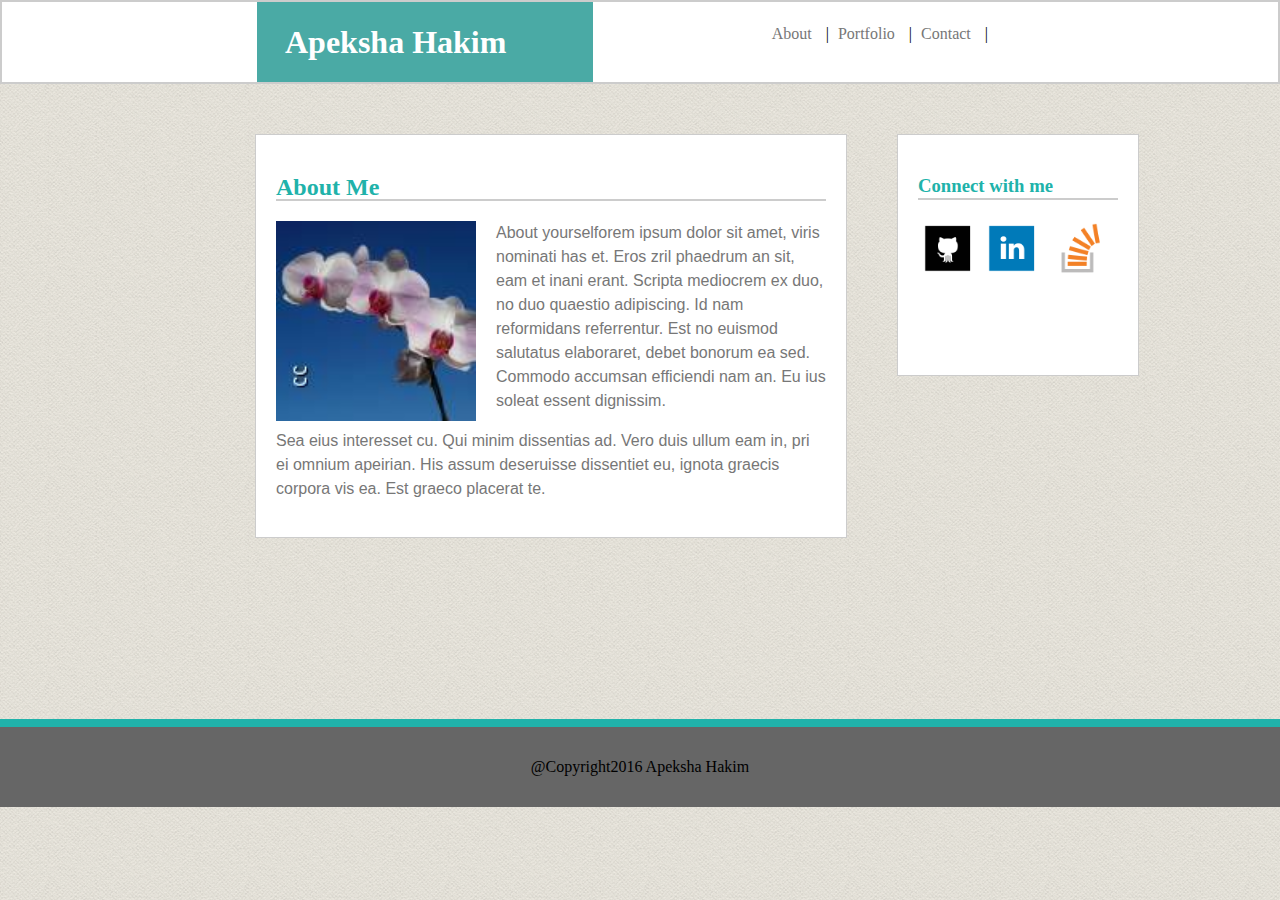
==== index.html @ c88921a5 "added html and csss files for my basic protfolio profile" ====
<!DOCTYPE html>
<html>
<head>
	<title>Portfolio</title>
	<link rel="stylesheet" type="text/css" href="./assets/css/style.css">
</head>
<body background="./assets/images/seamless_paper_texture.png">
<header>
		<h1>Apeksha Hakim</h1>
		<nav class="wrapper">
		<a href="index.html">About</a> |
		<a href="portfolio.html">Portfolio</a> |
		<a href="contact.html">Contact</a> |
		</nav>

		
	</header>
	<section id="main-bio">
			<h2>About Me</h2>

			<img src="./assets/images/flower.jpeg" id="bio-image"href="#" alt="apeksha">

			<p>About yourselforem ipsum dolor sit amet, viris nominati has et. Eros zril phaedrum an sit, eam et inani erant. Scripta mediocrem ex duo, no duo quaestio adipiscing. Id nam reformidans referrentur. Est no euismod salutatus elaboraret, debet bonorum ea sed. Commodo accumsan efficiendi nam an. Eu ius soleat essent dignissim.</p>

			<p>Sea eius interesset cu. Qui minim dissentias ad. Vero duis ullum eam in, pri ei omnium apeirian. His assum deseruisse dissentiet eu, ignota graecis corpora vis ea. Est graeco placerat te.</p>

			

		</section>
			

		<section id="connect-bio">
			<h3>Connect with me</h3>

			<img src="./assets/images/github_square_black.png" href="#" id="git-image" alt="git">
			<img src="./assets/images/linkedin_square_color-128.png" href="#" id="link-image" alt="git">
			<img src="./assets/images/stackoverflow-128.png" href="#" id="so-image" alt="git">
			
		</section>

	<footer>
		@Copyright2016 Apeksha Hakim
	</footer>
</body>
</html>
</body>
</html>
---- assets/css/style.css ----
body{
	margin:0;
	padding:0;
	line-height: 150%;	
}

header
{
	margin:0;
	background-color: #ffffff;
	padding:0;
	border:2px solid;
	border-color: #cccccc;
	font-family: "Georgia","Times New Roman",Times,serif;

}

h1{
	padding:28px;
	margin:0;
	margin-right: 450px;
	margin-left: 255px;
	width: 280px;
	color:#ffffff;
	background-color: #4aaaa5;
}
h2{
	color: #20B2AA;
	padding:0px;
	border-bottom:2px solid #cccccc;
	font-family: "Georgia","Times New Roman",Times,serif;
}
a{
	padding:5px;
	margin-right: 5px;
	font-size: 20 px;
	color:#777777;
	text-decoration: none;


}
.wrapper{
	float:right ;
	margin-top:-60px;
	margin-right:290px;
	width:200px
	padding:20px;
}

#main-bio,#connect-bio
{
	width:1024px;
	margin: 0 auto;
	position: relative;
	font-family: 'Arial', 'Helvetica Neue', Helvetica, sans-serif;
	
}

#bio-image{
	float:left;
	height:200px;
	width:200px;
	margin-right: 20px;
}

#main-bio{
	float:left;
	border:1px solid #cccccc;
	width:550px;
	margin-left:255px;
	margin-right: 50px;
	margin-top:50px;	
	padding:20px;
	background-color: #ffffff;
	color:#777777;
}

#connect-bio{
	float:left;
	width:200px;
	height:200px;
	padding:20px;
	margin-top:50px;
	border:1px solid #cccccc ;
	background-color: #ffffff;
	color:#777777;
}

#git-image,
#link-image,
#so-image
{
	height:50px;
	width:50px;
	padding:5px;
}
footer{
	overflow: auto;
	clear: both;
	padding:28px;
	border-top: 8px solid #20B2AA;
	background-color: #666666;
	text-align: center;
	margin-top:635px;
}
h3{
	border-bottom:2px solid #cccccc;
	color: #20B2AA;
	font-family: "Georgia","Times New Roman",Times,serif;

}
p{
	font-family: 'Arial', 'Helvetica Neue', Helvetica, sans-serif;
}
#contact-bio{


}
#name,#emailid{
	width: 550px;
	height: 20px;
	color:#cccccc;
	font-size: 15px;
}
#msg{
	color:#cccccc;
	font-size: 15px;
	border:1px solid #cccccc;

}

#sub{
	background-color: #4aaaa5;
	border:none;
	width: 100px;
	height: 35px;
	color:#fff;
    font-size:15px;
    }

#hangman,#trivia,
#rpggame,#rutgers,#rockpaper{
	width:230px;
	height: 120px;
	padding:20px;
}
h4{
	background-color:#4aaaa5;
	color:#ffffff;
	font-family: "Georgia","Times New Roman",Times,serif;
	margin:-80px;
	height:50px;
	width: 230px;
}
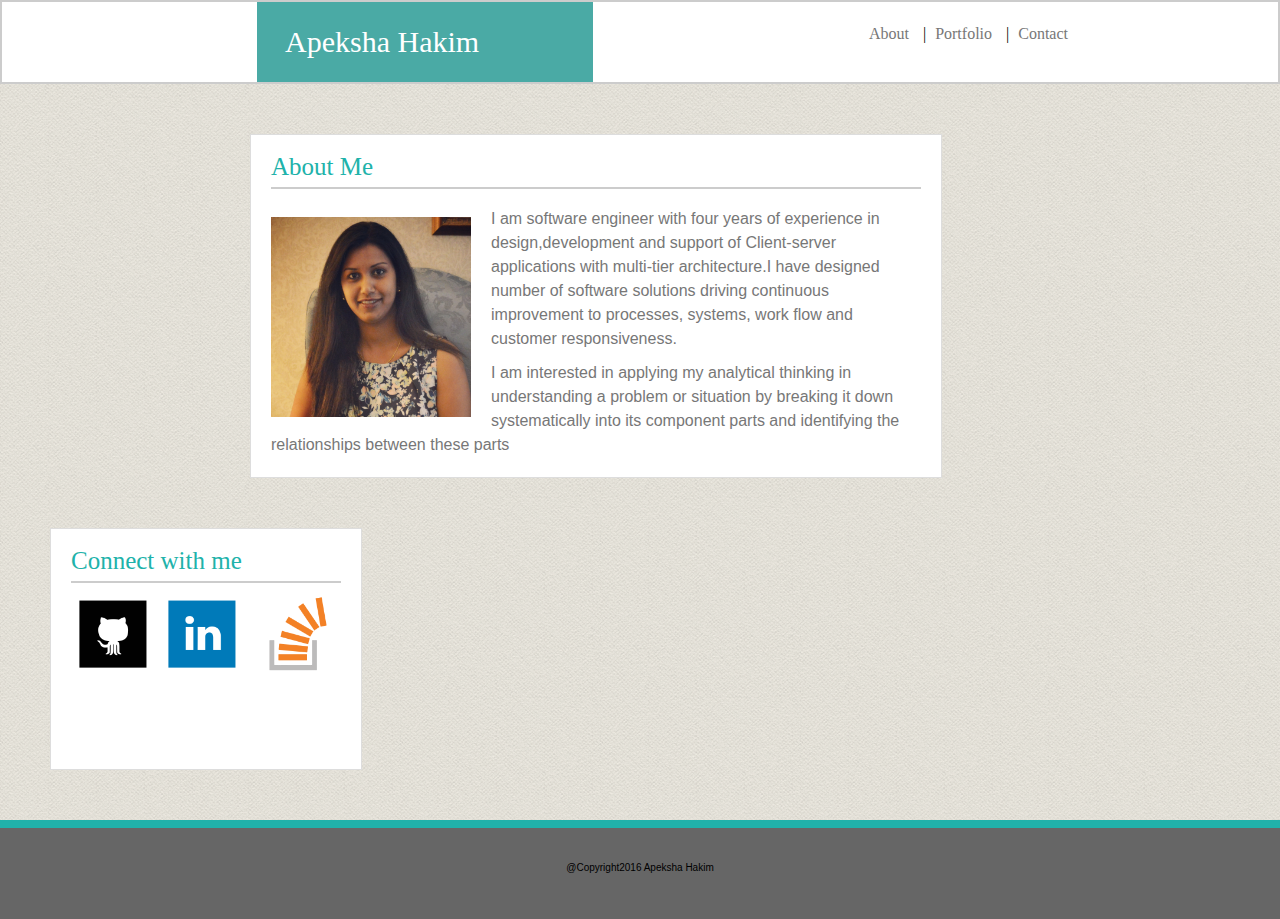
==== commit 5cd882e3: "Basic portfolio after adding reset css" ====
--- a/index.html
+++ b/index.html
@@ -1,47 +1,54 @@
-<!DOCTYPE html>
-<html>
-<head>
-	<title>Portfolio</title>
-	<link rel="stylesheet" type="text/css" href="./assets/css/style.css">
-</head>
-<body background="./assets/images/seamless_paper_texture.png">
-<header>
-		<h1>Apeksha Hakim</h1>
-		<nav class="wrapper">
-		<a href="index.html">About</a> |
-		<a href="portfolio.html">Portfolio</a> |
-		<a href="contact.html">Contact</a> |
-		</nav>
-
-		
-	</header>
-	<section id="main-bio">
-			<h2>About Me</h2>
-
-			<img src="./assets/images/flower.jpeg" id="bio-image"href="#" alt="apeksha">
-
-			<p>About yourselforem ipsum dolor sit amet, viris nominati has et. Eros zril phaedrum an sit, eam et inani erant. Scripta mediocrem ex duo, no duo quaestio adipiscing. Id nam reformidans referrentur. Est no euismod salutatus elaboraret, debet bonorum ea sed. Commodo accumsan efficiendi nam an. Eu ius soleat essent dignissim.</p>
-
-			<p>Sea eius interesset cu. Qui minim dissentias ad. Vero duis ullum eam in, pri ei omnium apeirian. His assum deseruisse dissentiet eu, ignota graecis corpora vis ea. Est graeco placerat te.</p>
-
-			
-
-		</section>
-			
-
-		<section id="connect-bio">
-			<h3>Connect with me</h3>
-
-			<img src="./assets/images/github_square_black.png" href="#" id="git-image" alt="git">
-			<img src="./assets/images/linkedin_square_color-128.png" href="#" id="link-image" alt="git">
-			<img src="./assets/images/stackoverflow-128.png" href="#" id="so-image" alt="git">
-			
-		</section>
-
-	<footer>
-		@Copyright2016 Apeksha Hakim
-	</footer>
-</body>
-</html>
-</body>
-</html>+<!DOCTYPE html>
+<html>
+<head>
+	<title>Portfolio</title>
+	<link rel="stylesheet" type="text/css" href="./assets/css/reset.css">
+	<link rel="stylesheet" type="text/css" href="./assets/css/style.css">
+	
+
+</head>
+<body>
+
+	<header>
+
+		<h1>Apeksha Hakim</h1>
+		<nav class="wrapper">
+
+			<a href="index.html">About</a> |
+			<a href="portfolio.html">Portfolio</a> |
+			<a href="contact.html">Contact</a> 
+	
+		</nav>
+
+	</header>
+
+	<section id="main-bio">
+
+		<h2>About Me</h2><hr>
+		<img src="./assets/images/RYMY5130.jpg" id="bio-image" alt="apeksha">
+		<p>I am software engineer with four years of experience in design,development and support of Client-server applications with multi-tier architecture.I have designed number of software solutions driving continuous improvement to processes, systems, work flow and customer responsiveness.</p>
+		<p>I am interested in applying my analytical thinking in understanding a problem or situation by breaking it down systematically into its component parts and identifying the relationships between these parts</p>
+	
+
+	</section>
+			
+
+	<section id="connect-bio">
+
+	<h3>Connect with me</h3><hr>
+	<img src="./assets/images/github_square_black.png"  id="git-image" alt="git">
+	<img src="./assets/images/linkedin_square_color-128.png" id="link-image" alt="git">
+	<img src="./assets/images/stackoverflow-128.png" id="so-image" alt="git">
+			
+	</section>
+
+	<div id="push"></div>
+
+	<footer>
+	
+		@Copyright2016 Apeksha Hakim
+	
+	</footer>
+
+</body>
+</html>
--- a/assets/css/style.css
+++ b/assets/css/style.css
@@ -1,154 +1,301 @@
-body{
-	margin:0;
-	padding:0;
-	line-height: 150%;	
-}
-
-header
-{
-	margin:0;
-	background-color: #ffffff;
-	padding:0;
-	border:2px solid;
-	border-color: #cccccc;
-	font-family: "Georgia","Times New Roman",Times,serif;
-
-}
-
-h1{
-	padding:28px;
-	margin:0;
-	margin-right: 450px;
-	margin-left: 255px;
-	width: 280px;
-	color:#ffffff;
-	background-color: #4aaaa5;
-}
-h2{
-	color: #20B2AA;
-	padding:0px;
-	border-bottom:2px solid #cccccc;
-	font-family: "Georgia","Times New Roman",Times,serif;
-}
-a{
-	padding:5px;
-	margin-right: 5px;
-	font-size: 20 px;
-	color:#777777;
-	text-decoration: none;
-
-
-}
-.wrapper{
-	float:right ;
-	margin-top:-60px;
-	margin-right:290px;
-	width:200px
-	padding:20px;
-}
-
-#main-bio,#connect-bio
-{
-	width:1024px;
-	margin: 0 auto;
-	position: relative;
-	font-family: 'Arial', 'Helvetica Neue', Helvetica, sans-serif;
-	
-}
-
-#bio-image{
-	float:left;
-	height:200px;
-	width:200px;
-	margin-right: 20px;
-}
-
-#main-bio{
-	float:left;
-	border:1px solid #cccccc;
-	width:550px;
-	margin-left:255px;
-	margin-right: 50px;
-	margin-top:50px;	
-	padding:20px;
-	background-color: #ffffff;
-	color:#777777;
-}
-
-#connect-bio{
-	float:left;
-	width:200px;
-	height:200px;
-	padding:20px;
-	margin-top:50px;
-	border:1px solid #cccccc ;
-	background-color: #ffffff;
-	color:#777777;
-}
-
-#git-image,
-#link-image,
-#so-image
-{
-	height:50px;
-	width:50px;
-	padding:5px;
-}
-footer{
-	overflow: auto;
-	clear: both;
-	padding:28px;
-	border-top: 8px solid #20B2AA;
-	background-color: #666666;
-	text-align: center;
-	margin-top:635px;
-}
-h3{
-	border-bottom:2px solid #cccccc;
-	color: #20B2AA;
-	font-family: "Georgia","Times New Roman",Times,serif;
-
-}
-p{
-	font-family: 'Arial', 'Helvetica Neue', Helvetica, sans-serif;
-}
-#contact-bio{
-
-
-}
-#name,#emailid{
-	width: 550px;
-	height: 20px;
-	color:#cccccc;
-	font-size: 15px;
-}
-#msg{
-	color:#cccccc;
-	font-size: 15px;
-	border:1px solid #cccccc;
-
-}
-
-#sub{
-	background-color: #4aaaa5;
-	border:none;
-	width: 100px;
-	height: 35px;
-	color:#fff;
-    font-size:15px;
-    }
-
-#hangman,#trivia,
-#rpggame,#rutgers,#rockpaper{
-	width:230px;
-	height: 120px;
-	padding:20px;
-}
-h4{
-	background-color:#4aaaa5;
-	color:#ffffff;
-	font-family: "Georgia","Times New Roman",Times,serif;
-	margin:-80px;
-	height:50px;
-	width: 230px;
-}
+body{
+	margin:0;
+	padding:0;
+	line-height: 150%;	
+	background-image: url("../images/seamless_paper_texture.png");
+	font-family: 'Arial', 'Helvetica Neue', Helvetica, sans-serif;
+}
+
+header
+{
+	margin:0;
+	background-color: #ffffff;
+	padding:0;
+	border:2px solid;
+	border-color: #cccccc;
+	font-family: "Georgia","Times New Roman",Times,serif;
+
+}
+
+h1{
+	padding:28px;
+	margin:0;
+	margin-right: 450px;
+	margin-left: 255px;
+	width: 280px;
+	color:#ffffff;
+	background-color: #4aaaa5;
+	font-size: 30px;
+}
+h2{
+	color: #20B2AA;
+	padding:0px;
+	font-size: 25px;
+	font-family: "Georgia","Times New Roman",Times,serif;
+}
+a{
+	padding:5px;
+	margin-right: 5px;
+	font-size: 20 px;
+	color:#777777;
+	text-decoration: none;
+
+
+}
+hr{
+	border:1px solid;
+	border-color: #cccccc;}
+
+.wrapper{
+	position: relative;
+	float:right ;
+	margin-top:-60px;
+	margin-right: 200px;
+	width:200px
+	padding:20px;
+
+}
+
+
+#bio-image{
+	float:left;
+	height:200px;
+	width:200px;
+	margin-right: 20px;
+	padding-top:20px;
+}
+
+#main-bio{
+
+	float:left;
+	width:650px;
+	padding:20px;
+	margin-top:50px;
+	margin-left:250px;
+	background-color: #ffffff;
+	color:#777777;
+	border:1px solid #dddddd;
+	
+}
+
+
+#connect-bio{
+	position: relative;
+	float:left;
+	width:270px;
+	height:200px;
+	padding:20px;
+	margin:50px;
+	background-color: #ffffff;
+	color:#777777;
+	border: 1px solid #dddddd;
+ 	}
+
+#push{
+	height:140px;	
+}
+
+#git-image,
+#link-image,
+#so-image
+{
+	height:75px;
+	width:75px;
+	padding:5px;
+}
+footer{
+	position: relative;
+	overflow: auto;
+	clear: both;
+	padding:28px;
+	border-top: 8px solid #20B2AA;
+	background-color: #666666;
+	text-align: center;
+	height: 35px;
+	font-size: 10px;
+	font-family: 'Arial', 'Helvetica Neue', Helvetica, sans-serif;
+}
+h3{
+	
+	color: #20B2AA;
+	font-size: 25px;
+	font-family: "Georgia","Times New Roman",Times,serif;
+
+}
+p{
+	font-family: 'Arial', 'Helvetica Neue', Helvetica, sans-serif;
+	padding-top:10px;
+}
+
+#name,#emailid{
+	width: 650px;
+	height: 20px;
+	color:#cccccc;
+	font-size: 15px;
+}
+
+#msg{
+	color:#cccccc;
+	font-size: 15px;
+	border:1px solid #cccccc;
+
+}
+
+#sub{
+	background-color: #4aaaa5;
+	border:none;
+	width: 100px;
+	height: 35px;
+	color:#fff;
+    font-size:15px;
+    margin-top: 20px;
+    }
+
+ h4{
+	background-color:#4aaaa5;
+	color:#ffffff;
+	font-family: "Georgia","Times New Roman",Times,serif;
+	margin:-80px;
+	height:50px;
+	width: 230px;
+}
+#hangman
+{	
+	position: absolute;
+	width: 250px;
+	height: 150px;
+	margin-top: 20px;
+	z-index: 1;
+}
+#rpggame{
+
+	position: absolute;
+	width: 250px;
+	height: 150px;
+	margin-top: 20px;
+	z-index: 1;
+	padding-left: 20px;
+	margin-left: 40px;
+
+}
+#trivia{
+	
+	position: absolute;
+	width: 250px;
+	height: 150px;
+	margin-top: 20px;
+	z-index: 1;
+
+}
+#rutgers{
+	position: absolute;
+	width: 250px;
+	height: 150px;
+	margin-top: 20px;
+	z-index: 1;
+	padding-left: 20px;
+	margin-left: 40px;
+}
+#rockpaper{
+	
+	position: absolute;
+	width: 250px;
+	height: 150px;
+	margin-top: 20px;
+	z-index: 1;
+}
+#hangmandiv
+{
+	
+	position: relative;
+	width: 250px;
+	height: 40px;
+	background-color: #4aaaa5;
+	color:#ffffff;
+	font-family: 'Arial', 'Helvetica Neue', Helvetica, sans-serif;
+	margin-top: 120px;
+	z-index: 2;
+	
+}
+#rpggamediv{
+	
+	position: relative;
+	width: 230px;
+	height: 40px;
+	background-color: #4aaaa5;
+	color:#ffffff;
+	font-family: 'Arial', 'Helvetica Neue', Helvetica, sans-serif;
+	margin-top: 120px;
+	z-index: 2;
+	padding-left: 20px;
+	margin-left: 60px;
+	
+}
+#triviadiv{
+
+	position: relative;
+	width: 250px;
+	height: 40px;
+	background-color: #4aaaa5;
+	color:#ffffff;
+	font-family: 'Arial', 'Helvetica Neue', Helvetica, sans-serif;
+	margin-top: 120px;
+	z-index: 2;
+
+}
+#rutgersdiv{
+
+	position: relative;
+	width: 230pX;
+	height: 40px;
+	background-color: #4aaaa5;
+	color:#ffffff;
+	font-family: 'Arial', 'Helvetica Neue', Helvetica, sans-serif;
+	margin-top: 120px;
+	z-index: 2;
+	padding-left: 20px;
+	margin-left: 60px;
+
+	
+}
+#rockpaperdiv{
+	
+	position: relative;
+	width: 250px;
+	height: 40px;
+	background-color: #4aaaa5;
+	color:#ffffff;
+	font-family: 'Arial', 'Helvetica Neue', Helvetica, sans-serif;
+	margin-top: 120px;
+	z-index: 2;
+	
+}
+#portfolio1{
+
+	float:left;
+}
+
+#portfolio2{
+	float: left;
+
+}
+
+#portfolio3{
+	margin-top: 20px;
+	overflow: auto;
+	clear: both;
+	float:left;
+}
+
+#portfolio4{
+	float: left;
+	margin-top: 20px;
+}
+
+#portfolio5{
+	margin-top: 20px;
+	overflow: auto;
+	clear: both;
+	float:left;
+}
+
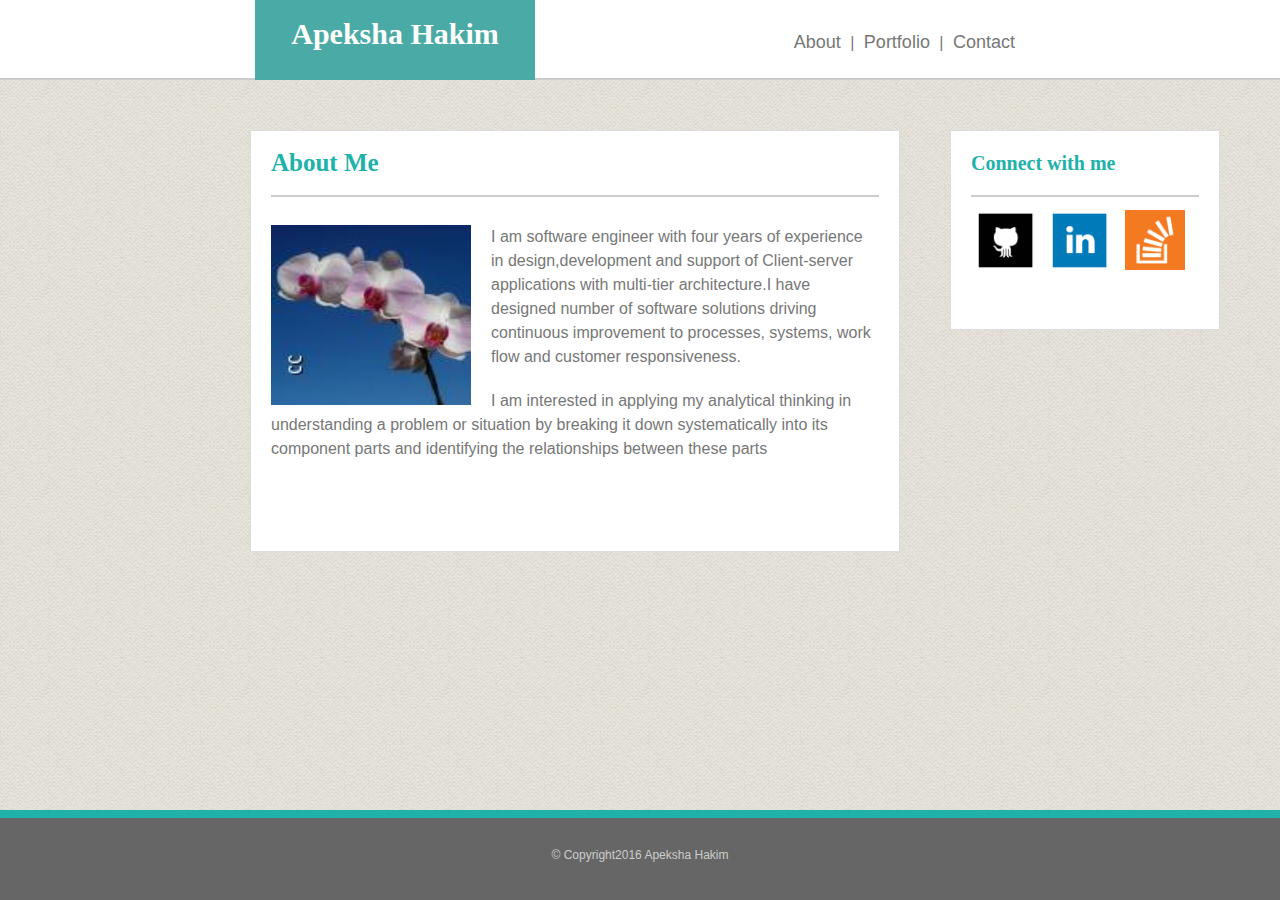
==== commit bc5287f4: "final basic protfolio css changes" ====
--- a/index.html
+++ b/index.html
@@ -1,52 +1,63 @@
+
+<!-- Index.html HTML for the home page of Portfolio profile-->
+
 <!DOCTYPE html>
 <html>
 <head>
+
 	<title>Portfolio</title>
-	<link rel="stylesheet" type="text/css" href="./assets/css/reset.css">
-	<link rel="stylesheet" type="text/css" href="./assets/css/style.css">
+	<link rel="stylesheet" type="text/css" href="./assets/css/reset.css">		<!-- Relative path to link HTML file to external reset stylesheet -->
+	<link rel="stylesheet" type="text/css" href="./assets/css/style.css">		<!-- Relative path to link HTML file to external style stylesheet -->
 	
 
 </head>
 <body>
 
+	<!-- Header of the HTML page -->
+
 	<header>
 
 		<h1>Apeksha Hakim</h1>
-		<nav class="wrapper">
-
-			<a href="index.html">About</a> |
-			<a href="portfolio.html">Portfolio</a> |
-			<a href="contact.html">Contact</a> 
 	
-		</nav>
-
 	</header>
 
+	<!-- Navigation bar in the header of the HTML page with links About Portfolio and Contact -->
+
+	<nav>
+
+		<a href="index.html">About</a> |
+		<a href="portfolio.html">Portfolio</a> |
+		<a href="contact.html">Contact</a> 
+	
+	</nav>
+
+	<!-- Main Section with description about Myself --> 	
+	
 	<section id="main-bio">
 
 		<h2>About Me</h2><hr>
-		<img src="./assets/images/RYMY5130.jpg" id="bio-image" alt="apeksha">
+		<img src="./assets/images/flower.jpeg" id="bio-image" alt="apeksha">
 		<p>I am software engineer with four years of experience in design,development and support of Client-server applications with multi-tier architecture.I have designed number of software solutions driving continuous improvement to processes, systems, work flow and customer responsiveness.</p>
 		<p>I am interested in applying my analytical thinking in understanding a problem or situation by breaking it down systematically into its component parts and identifying the relationships between these parts</p>
 	
-
 	</section>
 			
+	<!-- Section with connecting options on GitHub,LinkedIn and StackOverflow --> 		
 
 	<section id="connect-bio">
 
-	<h3>Connect with me</h3><hr>
-	<img src="./assets/images/github_square_black.png"  id="git-image" alt="git">
-	<img src="./assets/images/linkedin_square_color-128.png" id="link-image" alt="git">
-	<img src="./assets/images/stackoverflow-128.png" id="so-image" alt="git">
+		<h3>Connect with me</h3><hr>
+		<img src="./assets/images/github_square_black.png"  id="git-image" alt="git">
+		<img src="./assets/images/linkedin_square_color-128.png" id="link-image" alt="git">
+		<img src="./assets/images/overflow.png" id="so-image" alt="git">
 			
 	</section>
 
-	<div id="push"></div>
+	<!-- Footer of the HTML Page -->
 
 	<footer>
 	
-		@Copyright2016 Apeksha Hakim
+		&#0169; Copyright2016 Apeksha Hakim
 	
 	</footer>
 
--- a/assets/css/style.css
+++ b/assets/css/style.css
@@ -1,86 +1,135 @@
+/** Style.css **/
+
+* {
+
+  box-sizing: border-box;
+
+}
+
+html {
+
+    position: relative;
+    min-height: 100%;
+
+}
+
 body{
-	margin:0;
-	padding:0;
-	line-height: 150%;	
+
+	line-height: 150%;
 	background-image: url("../images/seamless_paper_texture.png");
 	font-family: 'Arial', 'Helvetica Neue', Helvetica, sans-serif;
+	color:#777777;
+
 }
 
 header
 {
-	margin:0;
 	background-color: #ffffff;
-	padding:0;
-	border:2px solid;
+	font-family: "Georgia","Times New Roman",Times,serif;
+	border-bottom:2px solid #cccccc;
+	height: 80px;
+	
+}
+
+h1{
+
+	margin-left: 255px;
+	padding-top: 22px;
+	width: 280px;
+	background-color: #4aaaa5;
+	font-size: 30px;
+	font-weight: bold;
+	height: 80px;
+	text-align: center;
+	color:#ffffff;
+
+}
+
+h2{
+
+	color: #20B2AA;
+	font-size: 25px;
+	font-weight: bold;
+	font-family: "Georgia","Times New Roman",Times,serif;
+
+}
+
+h3{
+	
+	color: #20B2AA;
+	font-size: 20px;
+	font-weight: bold;
+	font-family: "Georgia","Times New Roman",Times,serif;
+
+}
+
+hr{
+
+	border:1px solid;
 	border-color: #cccccc;
-	font-family: "Georgia","Times New Roman",Times,serif;
-
-}
-
-h1{
-	padding:28px;
-	margin:0;
-	margin-right: 450px;
-	margin-left: 255px;
-	width: 280px;
-	color:#ffffff;
-	background-color: #4aaaa5;
-	font-size: 30px;
-}
-h2{
-	color: #20B2AA;
-	padding:0px;
-	font-size: 25px;
-	font-family: "Georgia","Times New Roman",Times,serif;
-}
+	margin-top: 20px;
+
+}
+
+nav{
+
+	float:right;
+	padding-top:20px;
+	margin-top:-70px;
+	margin-right:260px;
+
+}
+
 a{
+
 	padding:5px;
-	margin-right: 5px;
-	font-size: 20 px;
+	font-size: 18px ;
 	color:#777777;
 	text-decoration: none;
-
-
-}
-hr{
-	border:1px solid;
-	border-color: #cccccc;}
-
-.wrapper{
-	position: relative;
-	float:right ;
-	margin-top:-60px;
-	margin-right: 200px;
-	width:200px
-	padding:20px;
-
-}
-
-
+}
+
+aside{
+
+	position: absolute;
+	z-index: 1;
+
+
+}
 #bio-image{
+
 	float:left;
 	height:200px;
 	width:200px;
 	margin-right: 20px;
 	padding-top:20px;
+
+}
+
+p{
+
+	font-family: 'Arial', 'Helvetica Neue', Helvetica, sans-serif;
+	padding-top:20px;
+
 }
 
 #main-bio{
 
-	float:left;
+	float: left;
 	width:650px;
+	min-height: 100%;
 	padding:20px;
+	padding-bottom: 90px;
 	margin-top:50px;
 	margin-left:250px;
 	background-color: #ffffff;
-	color:#777777;
 	border:1px solid #dddddd;
-	
-}
-
+
+	
+
+}
 
 #connect-bio{
-	position: relative;
+
 	float:left;
 	width:270px;
 	height:200px;
@@ -89,59 +138,38 @@
 	background-color: #ffffff;
 	color:#777777;
 	border: 1px solid #dddddd;
- 	}
-
-#push{
-	height:140px;	
-}
+
+ }
 
 #git-image,
 #link-image,
 #so-image
 {
-	height:75px;
-	width:75px;
+
+	height:70px;
+	width:70px;
 	padding:5px;
-}
-footer{
-	position: relative;
-	overflow: auto;
-	clear: both;
-	padding:28px;
-	border-top: 8px solid #20B2AA;
-	background-color: #666666;
-	text-align: center;
-	height: 35px;
-	font-size: 10px;
-	font-family: 'Arial', 'Helvetica Neue', Helvetica, sans-serif;
-}
-h3{
-	
-	color: #20B2AA;
-	font-size: 25px;
-	font-family: "Georgia","Times New Roman",Times,serif;
-
-}
-p{
-	font-family: 'Arial', 'Helvetica Neue', Helvetica, sans-serif;
-	padding-top:10px;
+
 }
 
 #name,#emailid{
-	width: 650px;
-	height: 20px;
+
+	width: 610px;
+	height: 30px;
 	color:#cccccc;
 	font-size: 15px;
+
 }
 
 #msg{
+
 	color:#cccccc;
 	font-size: 15px;
-	border:1px solid #cccccc;
 
 }
 
 #sub{
+
 	background-color: #4aaaa5;
 	border:none;
 	width: 100px;
@@ -149,153 +177,207 @@
 	color:#fff;
     font-size:15px;
     margin-top: 20px;
-    }
-
- h4{
-	background-color:#4aaaa5;
-	color:#ffffff;
-	font-family: "Georgia","Times New Roman",Times,serif;
-	margin:-80px;
-	height:50px;
-	width: 230px;
-}
+
+}
+
+#namesec,#emailidsec,#msgsec{
+
+	margin-bottom: 10px;
+
+}
+
+aside{
+
+	position: absolute;
+	z-index: 1;
+}
+
 #hangman
 {	
-	position: absolute;
-	width: 250px;
-	height: 150px;
-	margin-top: 20px;
-	z-index: 1;
-}
+	width: 284px;
+	height: 175px;
+	margin-top: 20px;	
+
+}
+
 #rpggame{
 
-	position: absolute;
-	width: 250px;
-	height: 150px;
-	margin-top: 20px;
-	z-index: 1;
+	width: 284px;
+	height: 175px;
+	margin-top: 20px;
+	margin-left: 40px;
+
+}
+
+#trivia{
+	
+	width: 284px;
+	height: 175px;
+	margin-top: 35px;
+	
+}
+
+#rutgers{
+
+	width: 284px;
+	height: 175px;
+	margin-top: 35px;
+	margin-left: 40px;
+	
+	
+
+}
+
+#rockpaper{
+		
+	width: 284px;
+	height: 180px;
+	margin-top: 35px;
+	
+}
+
+#hangmandiv
+{
+	
+	position: relative;
+	width: 284px;
+	height: 50px;
+	background-color: #4aaaa5;
+	font-family: "Georgia","Times New Roman",Times,serif;
+	font-size: 22px;
+	text-align: center;
+	padding-top:10px;
+	color:#ffffff;
+	margin-top: 135px;
+	z-index: 2;
+	
+}
+
+#rpggamediv{
+	
+	position: relative;
+	width: 284px;
+	height: 50px;
+	font-family: "Georgia","Times New Roman",Times,serif;
+	font-size: 22px;
+	background-color: #4aaaa5;
+	color:#ffffff;
+	text-align: center;
+	padding-top: 10px;
+	margin-top: 135px;
 	padding-left: 20px;
 	margin-left: 40px;
-
-}
-#trivia{
-	
-	position: absolute;
-	width: 250px;
-	height: 150px;
-	margin-top: 20px;
-	z-index: 1;
-
-}
-#rutgers{
-	position: absolute;
-	width: 250px;
-	height: 150px;
-	margin-top: 20px;
-	z-index: 1;
+	z-index: 2;
+	
+	
+	
+}
+
+#triviadiv{
+
+	position: relative;
+	width: 284px;
+	height: 50px;
+	font-family: "Georgia","Times New Roman",Times,serif;
+	font-size: 22px;
+	padding-top: 10px;
+	background-color: #4aaaa5;
+	color:#ffffff;
+	text-align: center;
+	margin-top: 140px;
+	z-index: 2;
+
+}
+
+#rutgersdiv{
+
+	position: relative;
+	width: 284pX;
+	height: 50px;
+	background-color: #4aaaa5;
+	color:#ffffff;
+	font-family: "Georgia","Times New Roman",Times,serif;
+	font-size: 22px;
+	padding-top: 10px;
+	margin-top: 140px;
+	text-align: center;
 	padding-left: 20px;
 	margin-left: 40px;
-}
-#rockpaper{
-	
-	position: absolute;
-	width: 250px;
-	height: 150px;
-	margin-top: 20px;
-	z-index: 1;
-}
-#hangmandiv
-{
-	
-	position: relative;
-	width: 250px;
-	height: 40px;
-	background-color: #4aaaa5;
-	color:#ffffff;
-	font-family: 'Arial', 'Helvetica Neue', Helvetica, sans-serif;
-	margin-top: 120px;
-	z-index: 2;
-	
-}
-#rpggamediv{
-	
-	position: relative;
-	width: 230px;
-	height: 40px;
-	background-color: #4aaaa5;
-	color:#ffffff;
-	font-family: 'Arial', 'Helvetica Neue', Helvetica, sans-serif;
-	margin-top: 120px;
-	z-index: 2;
-	padding-left: 20px;
-	margin-left: 60px;
-	
-}
-#triviadiv{
-
-	position: relative;
-	width: 250px;
-	height: 40px;
-	background-color: #4aaaa5;
-	color:#ffffff;
-	font-family: 'Arial', 'Helvetica Neue', Helvetica, sans-serif;
-	margin-top: 120px;
-	z-index: 2;
-
-}
-#rutgersdiv{
-
-	position: relative;
-	width: 230pX;
-	height: 40px;
-	background-color: #4aaaa5;
-	color:#ffffff;
-	font-family: 'Arial', 'Helvetica Neue', Helvetica, sans-serif;
-	margin-top: 120px;
-	z-index: 2;
-	padding-left: 20px;
-	margin-left: 60px;
-
-	
-}
+	z-index: 2;
+
+
+	
+}
+
 #rockpaperdiv{
 	
 	position: relative;
-	width: 250px;
-	height: 40px;
-	background-color: #4aaaa5;
-	color:#ffffff;
-	font-family: 'Arial', 'Helvetica Neue', Helvetica, sans-serif;
-	margin-top: 120px;
-	z-index: 2;
-	
-}
+	width: 284px;
+	height: 50px;
+	font-family: "Georgia","Times New Roman",Times,serif;
+	font-size: 22px;
+	padding-top: 10px;
+	background-color: #4aaaa5;
+	color:#ffffff;
+	text-align: center;
+	margin-top: 140px;
+	z-index: 2;
+	
+}
+
 #portfolio1{
 
 	float:left;
 }
 
 #portfolio2{
+
 	float: left;
 
 }
 
 #portfolio3{
+
+	clear: both;
+	margin-top: 20px;
+	float:left;
+	overflow: auto;
+
+
+}
+
+#portfolio4{
+
+	float: left;
+	margin-top: 20px;
+
+}
+
+#portfolio5{
+
 	margin-top: 20px;
 	overflow: auto;
 	clear: both;
 	float:left;
-}
-
-#portfolio4{
-	float: left;
-	margin-top: 20px;
-}
-
-#portfolio5{
-	margin-top: 20px;
+
+}
+
+footer{
+
+	position: absolute;
+	width:100%;
+	clear: both;
+	left:0;
+	bottom: 0;
+	border-top: 8px solid #20B2AA;
+	background-color: #666666;
+	color:#cccccc;
+	text-align: center;
+	height: 90px;
+	padding-top:25px;
+	font-size: 12px;
+	font-family: 'Arial', 'Helvetica Neue', Helvetica, sans-serif;
 	overflow: auto;
-	clear: both;
-	float:left;
-}
-
+
+}
+
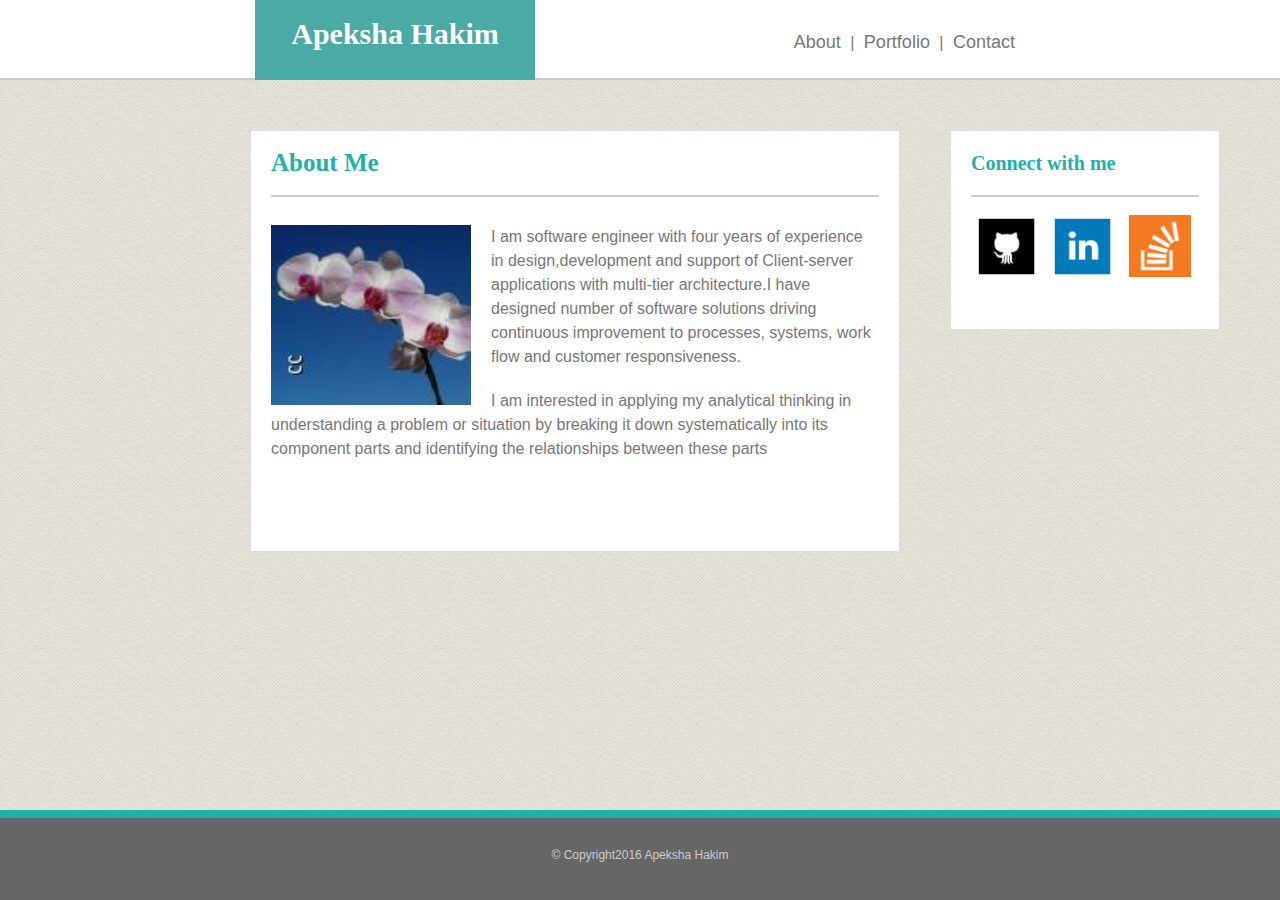
==== commit 67c277a2: "final css changes" ====
--- a/index.html
+++ b/index.html
@@ -47,9 +47,9 @@
 	<section id="connect-bio">
 
 		<h3>Connect with me</h3><hr>
-		<img src="./assets/images/github_square_black.png"  id="git-image" alt="git">
-		<img src="./assets/images/linkedin_square_color-128.png" id="link-image" alt="git">
-		<img src="./assets/images/overflow.png" id="so-image" alt="git">
+		<a href="#"><img src="./assets/images/github_square_black.png"  id="git-image" alt="GitHub Link!!"></a>
+		<a href="#"><img src="./assets/images/linkedin_square_color-128.png" id="link-image" alt="LinkedIn!!"></a>
+		<a href="#"><img src="./assets/images/overflow.png" id="so-image" alt="StackOverflow Link!!"></a>
 			
 	</section>
 
--- a/assets/css/style.css
+++ b/assets/css/style.css
@@ -82,8 +82,8 @@
 
 a{
 
-	padding:5px;
 	font-size: 18px ;
+	padding: 5px;
 	color:#777777;
 	text-decoration: none;
 }
@@ -92,7 +92,6 @@
 
 	position: absolute;
 	z-index: 1;
-
 
 }
 #bio-image{
@@ -145,10 +144,9 @@
 #link-image,
 #so-image
 {
-
-	height:70px;
-	width:70px;
-	padding:5px;
+	margin-top: 10px;
+	height:62px;
+	width:62px;
 
 }
 
@@ -284,7 +282,7 @@
 	background-color: #4aaaa5;
 	color:#ffffff;
 	text-align: center;
-	margin-top: 140px;
+	margin-top: 150px;
 	z-index: 2;
 
 }
@@ -299,7 +297,7 @@
 	font-family: "Georgia","Times New Roman",Times,serif;
 	font-size: 22px;
 	padding-top: 10px;
-	margin-top: 140px;
+	margin-top: 150px;
 	text-align: center;
 	padding-left: 20px;
 	margin-left: 40px;
@@ -320,7 +318,7 @@
 	background-color: #4aaaa5;
 	color:#ffffff;
 	text-align: center;
-	margin-top: 140px;
+	margin-top: 150px;
 	z-index: 2;
 	
 }
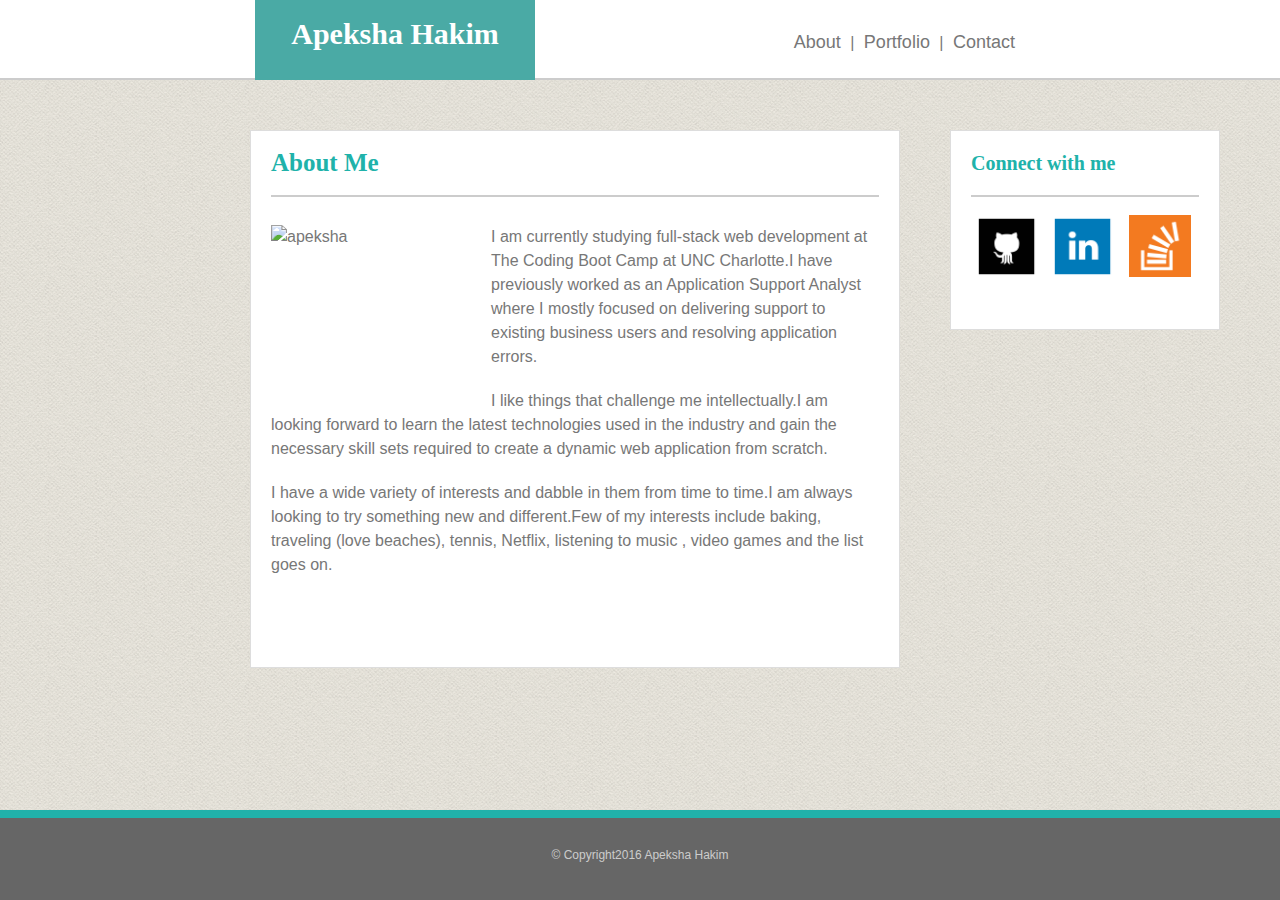
==== commit e4772748: "final basic portfolio" ====
--- a/index.html
+++ b/index.html
@@ -36,9 +36,10 @@
 	<section id="main-bio">
 
 		<h2>About Me</h2><hr>
-		<img src="./assets/images/flower.jpeg" id="bio-image" alt="apeksha">
-		<p>I am software engineer with four years of experience in design,development and support of Client-server applications with multi-tier architecture.I have designed number of software solutions driving continuous improvement to processes, systems, work flow and customer responsiveness.</p>
-		<p>I am interested in applying my analytical thinking in understanding a problem or situation by breaking it down systematically into its component parts and identifying the relationships between these parts</p>
+		<img src="./assets/images/DSC_0644.jpg" id="bio-image" alt="apeksha">
+		<p>I am currently studying full-stack web development at The Coding Boot Camp at UNC Charlotte.I have previously worked as an Application Support Analyst where I mostly focused on delivering support to existing business users and resolving application errors.</p>
+		<p>I like things that challenge me intellectually.I am looking forward to learn the latest technologies used in the industry and gain the necessary skill sets required to create a dynamic web application from scratch.</p>
+		<p>I have a wide variety of interests and dabble in them from time to time.I am always looking to try something new and different.Few of my interests include baking, traveling (love beaches), tennis, Netflix, listening to music , video games and the list goes on.</p>
 	
 	</section>
 			
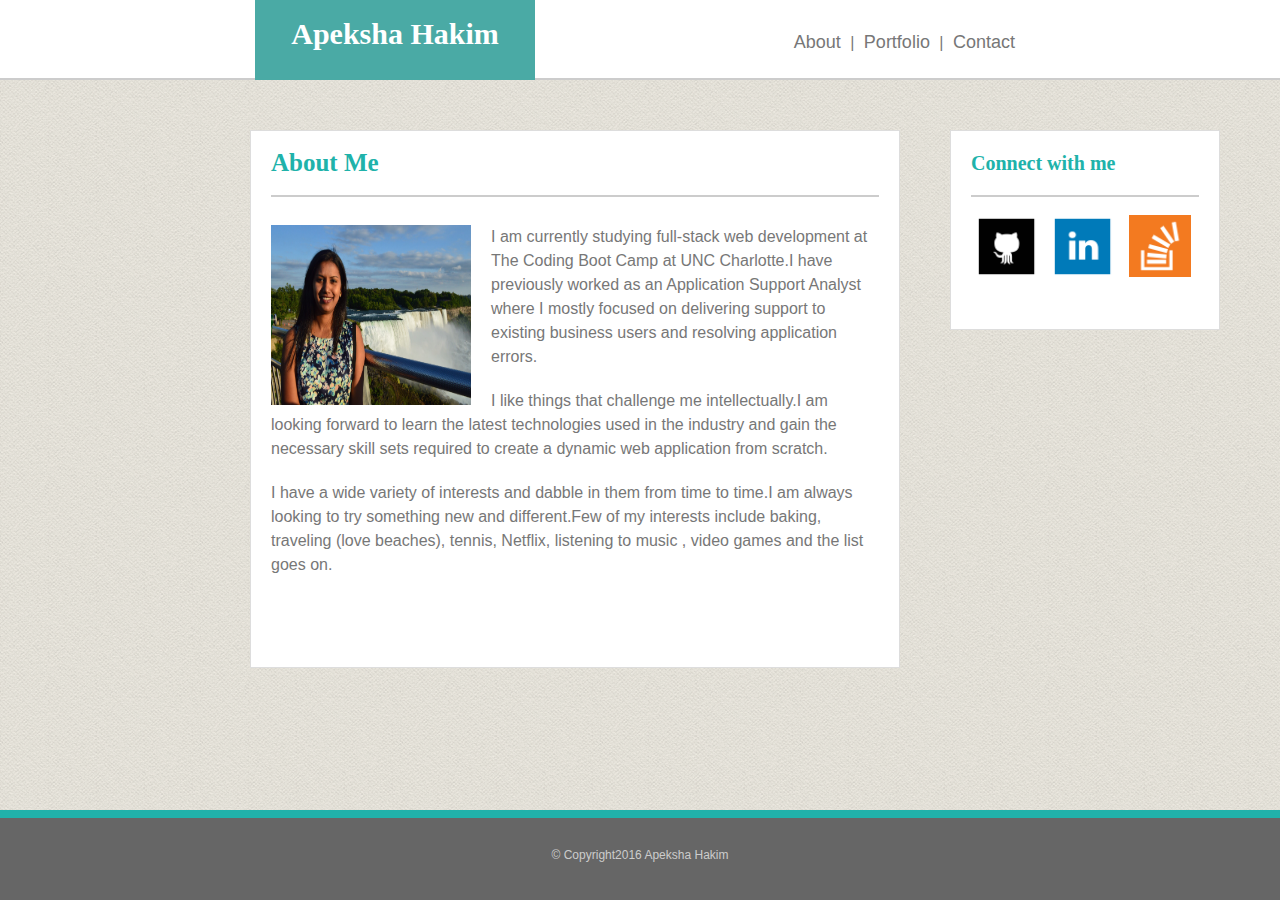
==== commit c1853676: "basic portfolio" ====
--- a/index.html
+++ b/index.html
@@ -36,7 +36,7 @@
 	<section id="main-bio">
 
 		<h2>About Me</h2><hr>
-		<img src="./assets/images/DSC_0644.jpg" id="bio-image" alt="apeksha">
+		<img src="./assets/images/apeksha.jpeg" id="bio-image" alt="apeksha">
 		<p>I am currently studying full-stack web development at The Coding Boot Camp at UNC Charlotte.I have previously worked as an Application Support Analyst where I mostly focused on delivering support to existing business users and resolving application errors.</p>
 		<p>I like things that challenge me intellectually.I am looking forward to learn the latest technologies used in the industry and gain the necessary skill sets required to create a dynamic web application from scratch.</p>
 		<p>I have a wide variety of interests and dabble in them from time to time.I am always looking to try something new and different.Few of my interests include baking, traveling (love beaches), tennis, Netflix, listening to music , video games and the list goes on.</p>
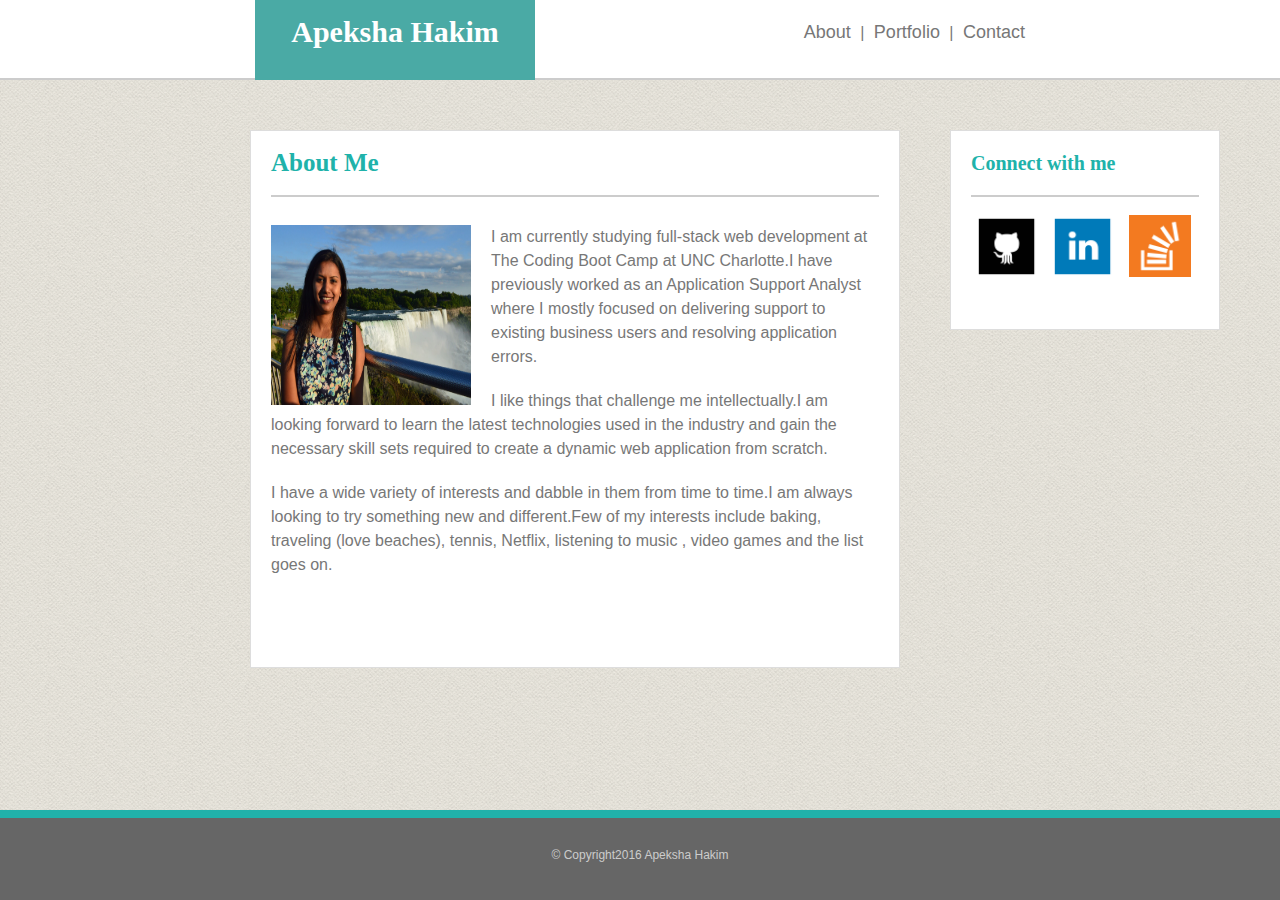
==== commit 66ed4e3c: "final basic porfolio" ====
--- a/index.html
+++ b/index.html
@@ -16,20 +16,26 @@
 	<!-- Header of the HTML page -->
 
 	<header>
+		<div class="header">
 
-		<h1>Apeksha Hakim</h1>
+			<h1>Apeksha Hakim</h1>
+
+			<!-- Navigation bar in the header of the HTML page with links About Portfolio and Contact -->
+			<nav>
+
+				<a href="index.html">About</a> |
+				<a href="portfolio.html">Portfolio</a> |
+				<a href="contact.html">Contact</a> 
+	
+			</nav>
+
+		</div>
 	
 	</header>
 
 	<!-- Navigation bar in the header of the HTML page with links About Portfolio and Contact -->
-
-	<nav>
-
-		<a href="index.html">About</a> |
-		<a href="portfolio.html">Portfolio</a> |
-		<a href="contact.html">Contact</a> 
 	
-	</nav>
+	
 
 	<!-- Main Section with description about Myself --> 	
 	
@@ -48,8 +54,8 @@
 	<section id="connect-bio">
 
 		<h3>Connect with me</h3><hr>
-		<a href="#"><img src="./assets/images/github_square_black.png"  id="git-image" alt="GitHub Link!!"></a>
-		<a href="#"><img src="./assets/images/linkedin_square_color-128.png" id="link-image" alt="LinkedIn!!"></a>
+		<a href="https://github.com/Apeksha14"><img src="./assets/images/github_square_black.png"  id="git-image" alt="GitHub Link!!"></a>
+		<a href="https://www.linkedin.com/in/apeksha-hakim-0521458a"><img src="./assets/images/linkedin_square_color-128.png" id="link-image" alt="LinkedIn!!"></a>
 		<a href="#"><img src="./assets/images/overflow.png" id="so-image" alt="StackOverflow Link!!"></a>
 			
 	</section>
--- a/assets/css/style.css
+++ b/assets/css/style.css
@@ -19,6 +19,9 @@
 	background-image: url("../images/seamless_paper_texture.png");
 	font-family: 'Arial', 'Helvetica Neue', Helvetica, sans-serif;
 	color:#777777;
+	padding:0;
+	margin:0 auto;
+	top:0;left:0;right: 0;
 
 }
 
@@ -28,13 +31,13 @@
 	font-family: "Georgia","Times New Roman",Times,serif;
 	border-bottom:2px solid #cccccc;
 	height: 80px;
-	
+	width: 100%;
+
 }
 
 h1{
-
-	margin-left: 255px;
-	padding-top: 22px;
+	float:left;
+	padding-top:20px;
 	width: 280px;
 	background-color: #4aaaa5;
 	font-size: 30px;
@@ -46,12 +49,10 @@
 }
 
 h2{
-
 	color: #20B2AA;
 	font-size: 25px;
 	font-weight: bold;
 	font-family: "Georgia","Times New Roman",Times,serif;
-
 }
 
 h3{
@@ -75,8 +76,8 @@
 
 	float:right;
 	padding-top:20px;
-	margin-top:-70px;
-	margin-right:260px;
+	margin-right: 250px;
+	font-family: 'Arial', 'Helvetica Neue', Helvetica, sans-serif;
 
 }
 
@@ -109,6 +110,12 @@
 	font-family: 'Arial', 'Helvetica Neue', Helvetica, sans-serif;
 	padding-top:20px;
 
+}
+
+.header{
+
+
+	margin-left: 255px;
 }
 
 #main-bio{
@@ -120,15 +127,14 @@
 	padding-bottom: 90px;
 	margin-top:50px;
 	margin-left:250px;
+	margin-right: 0;
 	background-color: #ffffff;
-	border:1px solid #dddddd;
-
-	
+	border:1px solid #dddddd;	
 
 }
 
 #connect-bio{
-
+	
 	float:left;
 	width:270px;
 	height:200px;
@@ -362,9 +368,9 @@
 
 footer{
 
+	clear: both;
 	position: absolute;
 	width:100%;
-	clear: both;
 	left:0;
 	bottom: 0;
 	border-top: 8px solid #20B2AA;
